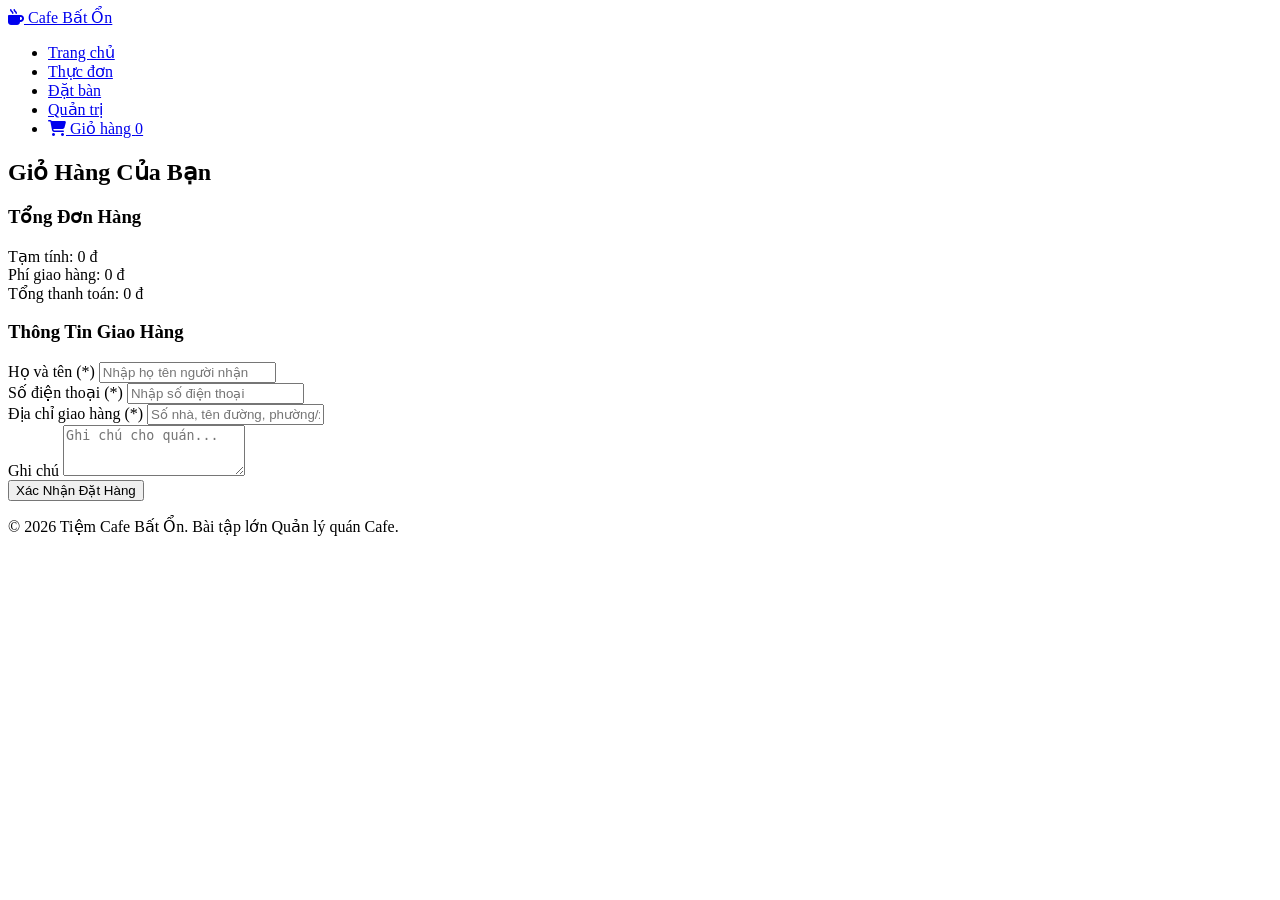
==== cart.html @ 451ca5e8 "Add files via upload" ====
<!DOCTYPE html>
<html lang="vi">
<head>
    <meta charset="UTF-8">
    <meta name="viewport" content="width=device-width, initial-scale=1.0">
    <!-- Đổi tiêu đề cho phù hợp với trang của bạn (VD: Giỏ Hàng - Cafe Bất Ổn) -->
    <title>Giỏ hàng - Tiệm Cafe Bất Ổn</title>
    
    <!-- Link nhúng icon -->
    <link rel="stylesheet" href="https://cdnjs.cloudflare.com/ajax/libs/font-awesome/6.4.0/css/all.min.css">
    
    <!-- Link file CSS giao diện chung -->
    <link rel="stylesheet" href="css/style.css">
</head>
<body>

    <!-- ================= HEADER DÙNG CHUNG ================= -->
    <header>
        <div class="navbar">
            <a href="index.html" class="logo">
                <i class="fa-solid fa-mug-hot"></i> Cafe Bất Ổn
            </a>
            <nav>
                <ul class="nav-links">
                    <li><a href="index.html">Trang chủ</a></li>
                    <li><a href="menu.html">Thực đơn</a></li>
                    <li><a href="reservation.html">Đặt bàn</a></li>
                    <li><a href="admin.html">Quản trị</a></li>
                    <li>
                        <a href="cart.html" class="cart-icon">
                            <i class="fa-solid fa-cart-shopping"></i> Giỏ hàng 
                            <span id="cart-badge" class="cart-badge">0</span>
                        </a>
                    </li>
                </ul>
            </nav>
        </div>
    </header>

    <!-- ================= KHU VỰC LÀM VIỆC CỦA TỪNG NGƯỜI ================= -->
    <!-- MỌI NGƯỜI VIẾT CODE HTML CỦA MÌNH VÀO TRONG THẺ MAIN NÀY NHÉ -->
    <main>
        <div class="cart-page-wrapper">
    <h2 class="cart-title">Giỏ Hàng Của Bạn</h2>
    
    <div class="cart-layout">
        <!-- Cột trái: Danh sách sản phẩm -->
        <div class="cart-items-section">
            <div id="cart-items-container">
                <!-- JS sẽ render sản phẩm vào đây -->
            </div>
            <button id="btn-clear-cart" class="btn-danger" style="display: none;" onclick="clearCart()">Xóa toàn bộ giỏ hàng</button>
        </div>

        <!-- Cột phải: Tổng tiền & Form thanh toán -->
        <div class="checkout-section">
            <div class="order-summary">
                <h3>Tổng Đơn Hàng</h3>
                <div class="summary-row">
                    <span>Tạm tính:</span>
                    <span id="subtotal-price">0 đ</span>
                </div>
                <div class="summary-row">
                    <span>Phí giao hàng:</span>
                    <span id="shipping-fee">0 đ</span>
                </div>
                <div class="summary-row total-row">
                    <span>Tổng thanh toán:</span>
                    <span id="final-total">0 đ</span>
                </div>
            </div>

            <div class="checkout-form-container">
                <h3>Thông Tin Giao Hàng</h3>
                <!-- Form thanh toán yêu cầu validate -->
                <form id="checkout-form">
                    <div class="form-group">
                        <label for="cus-name">Họ và tên (*)</label>
                        <input type="text" id="cus-name" placeholder="Nhập họ tên người nhận">
                        <small class="error-text" id="err-name"></small>
                    </div>
                    <div class="form-group">
                        <label for="cus-phone">Số điện thoại (*)</label>
                        <input type="tel" id="cus-phone" placeholder="Nhập số điện thoại">
                        <small class="error-text" id="err-phone"></small>
                    </div>
                    <div class="form-group">
                        <label for="cus-address">Địa chỉ giao hàng (*)</label>
                        <input type="text" id="cus-address" placeholder="Số nhà, tên đường, phường/xã...">
                        <small class="error-text" id="err-address"></small>
                    </div>
                    <div class="form-group">
                        <label for="cus-note">Ghi chú</label>
                        <textarea id="cus-note" rows="3" placeholder="Ghi chú cho quán..."></textarea>
                    </div>
                    <button type="submit" class="btn-submit-order">Xác Nhận Đặt Hàng</button>
                </form>
            </div>
        </div>
    </div>
</div>
    </main>
    <!-- ================= KẾT THÚC KHU VỰC LÀM VIỆC ================= -->


    <!-- ================= FOOTER DÙNG CHUNG (KHÔNG SỬA) ================= -->
    <footer>
        <p>&copy; 2026 Tiệm Cafe Bất Ổn. Bài tập lớn Quản lý quán Cafe.</p>
    </footer>

    <!-- Link file Javascript chung (Bắt buộc để ở cuối thẻ body) -->
   <script src="js/main.js"></script>
</body>
</html>
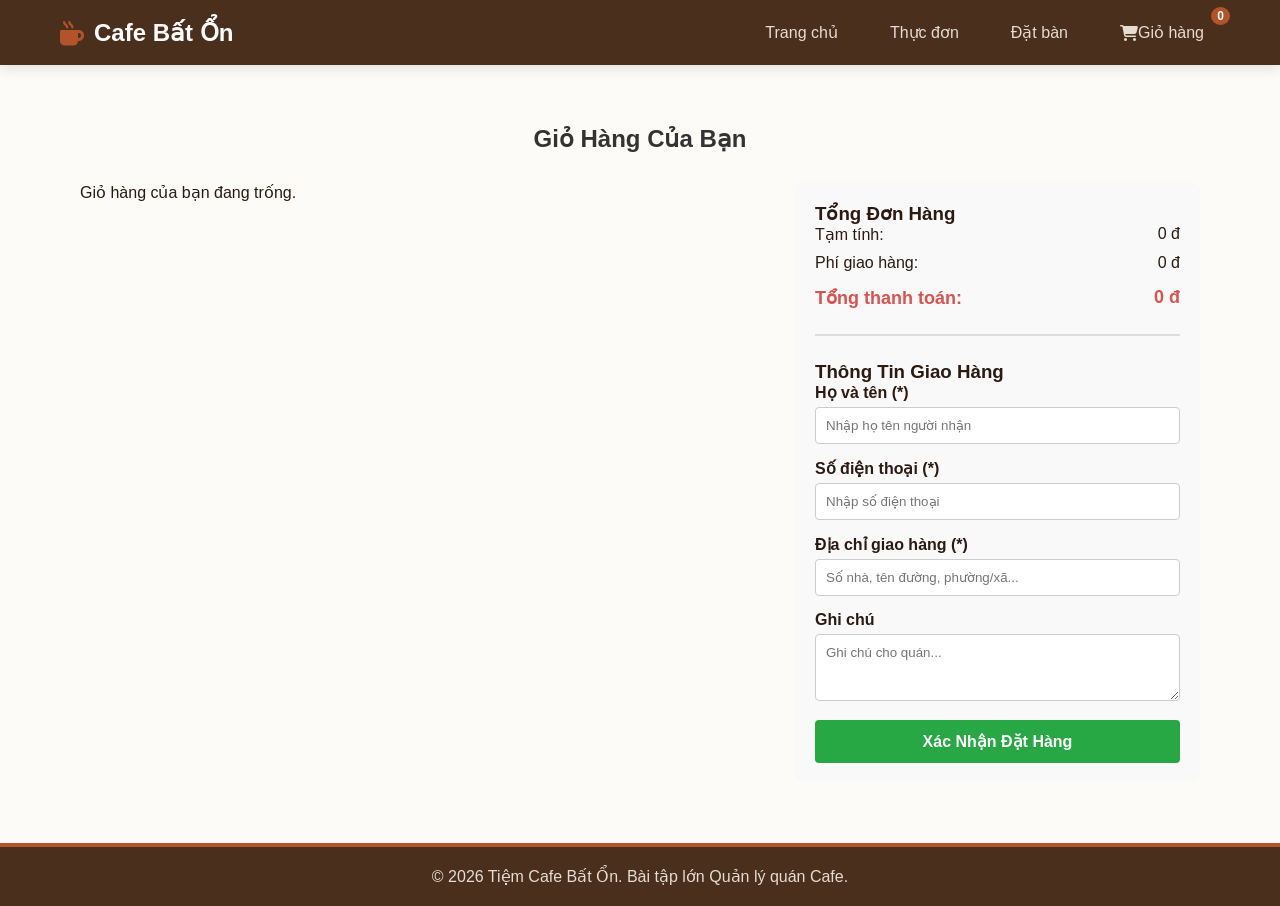
==== commit 593b5468: "Update cart.html" ====
--- a/cart.html
+++ b/cart.html
@@ -25,7 +25,7 @@
                     <li><a href="index.html">Trang chủ</a></li>
                     <li><a href="menu.html">Thực đơn</a></li>
                     <li><a href="reservation.html">Đặt bàn</a></li>
-                    <li><a href="admin.html">Quản trị</a></li>
+        
                     <li>
                         <a href="cart.html" class="cart-icon">
                             <i class="fa-solid fa-cart-shopping"></i> Giỏ hàng 
--- a/css/style.css
+++ b/css/style.css
@@ -0,0 +1,960 @@
+/* ================= 1. KHUNG CHUNG (DÙNG CHO TẤT CẢ CÁC TRANG) ================= */
+:root {
+    --primary-color: #4A2F1D;
+    --secondary-color: #8B5A2B;
+    --accent-color: #B25329;
+    --bg-color: #FDFBF7;
+    --text-dark: #2C1A11;
+    --transition: all 0.3s ease;
+}
+
+* {
+    margin: 0;
+    padding: 0;
+    box-sizing: border-box;
+    font-family: 'Segoe UI', Arial, sans-serif;
+}
+
+body {
+    background-color: var(--bg-color);
+    color: var(--text-dark);
+    display: flex;
+    flex-direction: column;
+    min-height: 100vh; 
+}
+
+header {
+    background-color: var(--primary-color);
+    position: sticky;
+    top: 0;
+    z-index: 1000;
+    box-shadow: 0 4px 12px rgba(0, 0, 0, 0.1);
+}
+
+.navbar {
+    max-width: 1200px;
+    margin: 0 auto;
+    padding: 15px 20px;
+    display: flex;
+    justify-content: space-between;
+    align-items: center;
+}
+
+.logo {
+    font-size: 1.5rem;
+    font-weight: bold;
+    color: #FFF;
+    text-decoration: none;
+    display: flex;
+    align-items: center;
+    gap: 10px;
+}
+
+.logo i { color: var(--accent-color); }
+
+.nav-links {
+    list-style: none;
+    display: flex;
+    gap: 20px;
+    align-items: center;
+}
+
+.nav-links a {
+    color: #E6DCD2;
+    text-decoration: none;
+    font-weight: 500;
+    padding: 8px 16px;
+    border-radius: 20px;
+    transition: var(--transition);
+}
+
+.nav-links a:hover {
+    color: #FFF;
+    background-color: rgba(255, 255, 255, 0.1);
+}
+
+.cart-icon {
+    position: relative;
+    display: flex;
+    align-items: center;
+}
+
+.cart-badge {
+    background-color: var(--accent-color);
+    color: white;
+    font-size: 0.75rem;
+    font-weight: bold;
+    padding: 2px 6px;
+    border-radius: 50%;
+    position: absolute;
+    top: -8px;
+    right: -10px;
+}
+
+main {
+    flex: 1;
+    max-width: 1200px;
+    width: 100%;
+    margin: 0 auto;
+    padding: 40px 20px;
+}
+
+footer {
+    background-color: var(--primary-color);
+    color: #E6DCD2;
+    text-align: center;
+    padding: 20px;
+    border-top: 4px solid var(--accent-color);
+}
+
+@media (max-width: 768px) {
+    .navbar { flex-direction: column; gap: 15px; }
+    .nav-links { flex-wrap: wrap; justify-content: center; gap: 10px; }
+}
+
+/* ================= 2. CSS TRANG CHỦ (index.html) ================= */
+.showcase-banner {
+    background-image: url('../images/banner1.png'); 
+    background-size: cover;
+    background-position: center;
+    padding: 120px 20px;
+    text-align: center;
+    position: relative;
+}
+
+.showcase-banner::before {
+    content: "";
+    position: absolute;
+    top: 0; left: 0; right: 0; bottom: 0;
+    background: rgba(0, 0, 0, 0.4);
+}
+
+.banner-content {
+    position: relative;
+    z-index: 1;
+    color: white;
+    max-width: 600px;
+    margin: 0 auto;
+}
+
+.banner-content h1 {
+    font-size: 3rem;
+    color: #fce4c4;
+    text-transform: uppercase;
+    margin-bottom: 15px;
+    text-shadow: 2px 2px 4px rgba(0,0,0,0.5);
+}
+
+.banner-content p {
+    font-size: 1.2rem;
+    margin-bottom: 30px;
+}
+
+.btn-primary {
+    background-color: var(--accent-color);
+    color: white;
+    padding: 12px 30px;
+    text-decoration: none;
+    font-weight: bold;
+    border-radius: 30px;
+    text-transform: uppercase;
+    transition: var(--transition);
+}
+
+.btn-primary:hover {
+    background-color: #92401c;
+}
+
+.mini-promo {
+    background-color: var(--primary-color);
+    padding: 15px 0;
+    border-bottom: 3px solid var(--accent-color);
+}
+
+.mini-promo .promo-container {
+    display: flex;
+    justify-content: center;
+    gap: 40px;
+    color: #fff;
+    font-weight: bold;
+}
+
+.mini-promo i {
+    color: var(--accent-color);
+    margin-right: 8px;
+}
+
+.home-showcase {
+    padding: 60px 20px;
+    max-width: 1000px;
+    margin: 0 auto;
+}
+
+.section-title {
+    text-align: center;
+    margin-bottom: 60px;
+}
+
+.section-title h2 {
+    color: var(--primary-color);
+    font-size: 2.5rem;
+    text-transform: uppercase;
+}
+
+.section-title p {
+    color: #666;
+    font-style: italic;
+}
+
+.showcase-row {
+    display: flex;
+    align-items: center;
+    gap: 50px;
+    margin-bottom: 60px;
+}
+
+.showcase-row.reverse {
+    flex-direction: row-reverse;
+}
+
+.showcase-img {
+    flex: 1;
+    border-radius: 12px;
+    overflow: hidden;
+    box-shadow: 0 10px 20px rgba(0,0,0,0.1);
+}
+
+.showcase-img img {
+    width: 100%;
+    height: auto;
+    display: block;
+    transition: transform 0.5s ease;
+}
+
+.showcase-img:hover img {
+    transform: scale(1.05);
+}
+
+.showcase-info {
+    flex: 1;
+}
+
+.showcase-info h3 {
+    font-size: 2rem;
+    color: var(--primary-color);
+    margin-bottom: 15px;
+}
+
+.showcase-info .desc {
+    color: #555;
+    line-height: 1.8;
+    margin-bottom: 20px;
+    font-size: 1.1rem;
+}
+
+.showcase-info .price {
+    font-size: 1.8rem;
+    color: var(--accent-color);
+    font-weight: bold;
+    margin-bottom: 25px;
+}
+
+.btn-add-cart {
+    background: transparent;
+    color: var(--primary-color);
+    border: 2px solid var(--primary-color);
+    padding: 12px 25px;
+    border-radius: 30px;
+    font-size: 1.1rem;
+    font-weight: bold;
+    cursor: pointer;
+    transition: var(--transition);
+}
+
+.btn-add-cart:hover {
+    background: var(--primary-color);
+    color: white;
+}
+
+.btn-outline {
+    display: inline-block;
+    color: var(--accent-color);
+    text-decoration: none;
+    font-weight: bold;
+    font-size: 1.2rem;
+    border-bottom: 2px solid var(--accent-color);
+    padding-bottom: 5px;
+    transition: color 0.3s;
+}
+
+.btn-outline:hover {
+    color: var(--primary-color);
+    border-color: var(--primary-color);
+}
+
+@media (max-width: 768px) {
+    .showcase-row, .showcase-row.reverse {
+        flex-direction: column;
+        gap: 20px;
+        text-align: center;
+    }
+    .mini-promo .promo-container {
+        flex-direction: column;
+        align-items: center;
+        gap: 10px;
+    }
+}
+
+/* ================= 3. CSS TRANG THỰC ĐƠN (menu.html) ================= */
+.menu-title-section {
+    text-align: center;
+    margin-bottom: 40px;
+}
+
+.menu-title-section h1 {
+    font-size: 2.5rem;
+    color: var(--primary-color);
+    margin-bottom: 12px;
+}
+
+.controls-row {
+    display: flex;
+    justify-content: space-between;
+    align-items: center;
+    flex-wrap: wrap;
+    gap: 20px;
+    margin-bottom: 35px;
+}
+
+.filters-group {
+    display: flex;
+    gap: 10px;
+    flex-wrap: wrap;
+}
+
+.filter-btn {
+    background: #FFF;
+    border: 1.5px solid #E6DED5;
+    color: var(--secondary-color);
+    padding: 10px 22px;
+    border-radius: 25px;
+    font-weight: 600;
+    cursor: pointer;
+    transition: var(--transition);
+}
+
+.filter-btn:hover, .filter-btn.active {
+    background-color: var(--primary-color);
+    border-color: var(--primary-color);
+    color: #FFF;
+}
+
+.search-box {
+    position: relative;
+    width: 100%;
+    max-width: 300px;
+}
+
+.search-box i {
+    position: absolute;
+    left: 15px;
+    top: 50%;
+    transform: translateY(-50%);
+    color: #A09085;
+}
+
+.search-box input {
+    width: 100%;
+    padding: 12px 20px 12px 45px;
+    border: 1.5px solid #E6DED5;
+    border-radius: 30px;
+    outline: none;
+    transition: var(--transition);
+}
+
+.search-box input:focus {
+    border-color: var(--accent-color);
+}
+
+.products-grid {
+    display: grid;
+    grid-template-columns: repeat(auto-fill, minmax(250px, 1fr));
+    gap: 30px;
+}
+
+.product-card {
+    background: #FFF;
+    border-radius: 16px;
+    overflow: hidden;
+    box-shadow: 0 4px 15px rgba(0,0,0,0.05);
+    transition: var(--transition);
+    display: flex;
+    flex-direction: column;
+}
+
+.product-card:hover {
+    transform: translateY(-5px);
+    box-shadow: 0 8px 25px rgba(0,0,0,0.1);
+}
+
+.img-container {
+    height: 220px;
+    overflow: hidden;
+}
+
+.product-img {
+    width: 100%;
+    height: 100%;
+    object-fit: cover;
+    transition: transform 0.5s;
+}
+
+.product-card:hover .product-img {
+    transform: scale(1.08);
+}
+
+.card-body {
+    padding: 20px;
+    display: flex;
+    flex-direction: column;
+    flex-grow: 1;
+}
+
+.product-title {
+    font-size: 1.1rem;
+    color: var(--primary-color);
+    margin-bottom: 5px;
+}
+
+.product-price {
+    font-size: 1.15rem;
+    color: var(--accent-color);
+    font-weight: bold;
+    margin-bottom: 15px;
+}
+
+.add-btn {
+    width: 100%;
+    padding: 10px;
+    background-color: var(--primary-color);
+    color: #FFF;
+    border: none;
+    border-radius: 8px;
+    font-weight: 600;
+    cursor: pointer;
+    margin-top: auto;
+    transition: var(--transition);
+}
+
+.add-btn:hover {
+    background-color: var(--accent-color);
+}
+
+.toast-container {
+    position: fixed;
+    bottom: 20px;
+    right: 20px;
+    z-index: 1100;
+}
+
+.toast-msg {
+    background: #2E7D32;
+    color: white;
+    padding: 15px 25px;
+    border-radius: 8px;
+    margin-top: 10px;
+    box-shadow: 0 5px 15px rgba(0,0,0,0.2);
+    animation: slideInRight 0.3s forwards;
+}
+
+@keyframes slideInRight {
+    from { transform: translateX(100%); opacity: 0; }
+    to { transform: translateX(0); opacity: 1; }
+}
+
+/* ================= 4. CSS TRANG ĐẶT BÀN (reservation.html) ================= */
+.rsv-intro {
+    text-align: center;
+    margin-bottom: 32px;
+}
+
+.rsv-intro h1 {
+    color: var(--primary-color);
+    font-size: 2.2rem;
+    margin-bottom: 8px;
+}
+
+.rsv-intro p {
+    color: var(--secondary-color);
+    max-width: 560px;
+    margin: 0 auto;
+    line-height: 1.5;
+}
+
+.rsv-layout {
+    display: grid;
+    grid-template-columns: 3fr 2fr;
+    gap: 28px;
+    align-items: start;
+}
+
+.rsv-card {
+    background: #FFF;
+    border: 1px solid #E8DDD0;
+    border-radius: 12px;
+    padding: 28px;
+    box-shadow: 0 2px 10px rgba(74, 47, 29, 0.06);
+}
+
+.rsv-card h2 {
+    color: var(--primary-color);
+    font-size: 1.25rem;
+    margin-bottom: 20px;
+    padding-bottom: 12px;
+    border-bottom: 2px solid var(--accent-color);
+}
+
+.rsv-row {
+    display: grid;
+    grid-template-columns: 1fr 1fr;
+    gap: 16px;
+}
+
+.rsv-field {
+    margin-bottom: 16px;
+}
+
+.rsv-field label {
+    display: block;
+    font-weight: 600;
+    font-size: 0.9rem;
+    margin-bottom: 6px;
+    color: var(--primary-color);
+}
+
+.rsv-field input,
+.rsv-field select,
+.rsv-field textarea {
+    width: 100%;
+    padding: 10px 12px;
+    border: 1px solid #D6C8B8;
+    border-radius: 8px;
+    background: var(--bg-color);
+    color: var(--text-dark);
+    font-size: 1rem;
+    transition: var(--transition);
+}
+
+.rsv-field textarea { resize: vertical; }
+
+.rsv-field input:focus,
+.rsv-field select:focus,
+.rsv-field textarea:focus {
+    outline: none;
+    border-color: var(--accent-color);
+    box-shadow: 0 0 0 3px rgba(178, 83, 41, 0.2);
+}
+
+.rsv-field.has-error input,
+.rsv-field.has-error select {
+    border-color: #C0392B;
+}
+
+.rsv-error {
+    display: block;
+    min-height: 1.1em;
+    margin-top: 4px;
+    font-size: 0.8rem;
+    color: #C0392B;
+}
+
+.rsv-btn {
+    width: 100%;
+    padding: 13px;
+    border: none;
+    border-radius: 8px;
+    background: var(--accent-color);
+    color: #FFF;
+    font-size: 1.05rem;
+    font-weight: 600;
+    cursor: pointer;
+    transition: var(--transition);
+}
+
+.rsv-btn:hover { background: var(--secondary-color); }
+.rsv-btn:focus-visible { outline: 3px solid var(--primary-color); outline-offset: 2px; }
+
+.rsv-success {
+    display: flex;
+    gap: 14px;
+    align-items: flex-start;
+    margin-top: 20px;
+    padding: 16px;
+    border-radius: 8px;
+    background: #EAF5EA;
+    border: 1px solid #9CCB9C;
+    color: #2D5A2D;
+}
+
+.rsv-success[hidden] { display: none; }
+.rsv-success i { font-size: 1.6rem; margin-top: 2px; }
+.rsv-success p { margin-top: 4px; line-height: 1.5; }
+
+.rsv-empty {
+    color: var(--secondary-color);
+    line-height: 1.5;
+}
+
+.rsv-list {
+    list-style: none;
+    display: flex;
+    flex-direction: column;
+    gap: 12px;
+}
+
+.rsv-item {
+    border: 1px solid #E8DDD0;
+    border-left: 4px solid var(--accent-color);
+    border-radius: 8px;
+    padding: 12px 14px;
+    background: var(--bg-color);
+}
+
+.rsv-item.cancelled {
+    border-left-color: #A9A9A9;
+    opacity: 0.65;
+}
+
+.rsv-item-top {
+    display: flex;
+    justify-content: space-between;
+    align-items: center;
+    gap: 8px;
+    margin-bottom: 6px;
+}
+
+.rsv-code { font-weight: 700; color: var(--primary-color); }
+
+.rsv-status {
+    font-size: 0.75rem;
+    font-weight: 600;
+    padding: 2px 10px;
+    border-radius: 12px;
+    background: #FFF1DC;
+    color: var(--accent-color);
+}
+
+.rsv-item.cancelled .rsv-status { background: #EEE; color: #666; }
+
+.rsv-item p {
+    font-size: 0.9rem;
+    line-height: 1.5;
+}
+
+.rsv-cancel {
+    margin-top: 8px;
+    padding: 4px 12px;
+    border: 1px solid #C0392B;
+    border-radius: 6px;
+    background: transparent;
+    color: #C0392B;
+    font-size: 0.85rem;
+    cursor: pointer;
+    transition: var(--transition);
+}
+
+.rsv-cancel:hover { background: #C0392B; color: #FFF; }
+
+@media (max-width: 900px) {
+    .rsv-layout { grid-template-columns: 1fr; }
+}
+
+@media (max-width: 520px) {
+    .rsv-row { grid-template-columns: 1fr; gap: 0; }
+    .rsv-card { padding: 20px; }
+}
+/* ================= 5. CSS TRANG GIỎ HÀNG (cart.html) ================= */
+.cart-page-wrapper {
+    max-width: 1200px;
+    margin: 0 auto;
+    padding: 20px;
+    font-family: Arial, sans-serif;
+}
+
+.cart-title {
+    text-align: center;
+    margin-bottom: 30px;
+    color: #333;
+}
+
+.cart-layout {
+    display: flex;
+    flex-wrap: wrap;
+    gap: 30px;
+}
+
+/* Phần danh sách sản phẩm */
+.cart-items-section {
+    flex: 1 1 60%;
+}
+
+.cart-item {
+    display: flex;
+    align-items: center;
+    border-bottom: 1px solid #eee;
+    padding: 15px 0;
+    gap: 15px;
+}
+
+.cart-item img {
+    width: 80px;
+    height: 80px;
+    object-fit: cover;
+    border-radius: 8px;
+}
+
+.item-details {
+    flex: 1;
+}
+
+.item-details h4 {
+    margin: 0 0 5px 0;
+}
+
+.item-price {
+    color: #d9534f;
+    font-weight: bold;
+}
+
+.quantity-controls {
+    display: flex;
+    align-items: center;
+    gap: 10px;
+}
+
+.quantity-controls button {
+    width: 30px;
+    height: 30px;
+    border: 1px solid #ccc;
+    background: #fff;
+    cursor: pointer;
+}
+
+.btn-remove {
+    background: #dc3545;
+    color: white;
+    border: none;
+    padding: 8px 12px;
+    border-radius: 4px;
+    cursor: pointer;
+}
+
+.btn-danger {
+    margin-top: 20px;
+    background: #dc3545;
+    color: white;
+    border: none;
+    padding: 10px 15px;
+    cursor: pointer;
+    border-radius: 4px;
+}
+
+/* Phần form thanh toán */
+.checkout-section {
+    flex: 1 1 35%;
+    background: #f9f9f9;
+    padding: 20px;
+    border-radius: 8px;
+    height: fit-content;
+}
+
+.order-summary {
+    margin-bottom: 25px;
+    border-bottom: 2px solid #ddd;
+    padding-bottom: 15px;
+}
+
+.summary-row {
+    display: flex;
+    justify-content: space-between;
+    margin-bottom: 10px;
+}
+
+.total-row {
+    font-size: 18px;
+    font-weight: bold;
+    color: #d9534f;
+    margin-top: 15px;
+}
+
+.form-group {
+    margin-bottom: 15px;
+}
+
+.form-group label {
+    display: block;
+    margin-bottom: 5px;
+    font-weight: bold;
+}
+
+.form-group input, .form-group textarea {
+    width: 100%;
+    padding: 10px;
+    border: 1px solid #ccc;
+    border-radius: 4px;
+    box-sizing: border-box;
+}
+
+.error-text {
+    color: red;
+    font-size: 12px;
+    display: block;
+    margin-top: 5px;
+}
+
+.btn-submit-order {
+    width: 100%;
+    padding: 12px;
+    background: #28a745;
+    color: white;
+    border: none;
+    font-size: 16px;
+    font-weight: bold;
+    border-radius: 4px;
+    cursor: pointer;
+}
+
+.btn-submit-order:hover {
+    background: #218838;
+}
+
+/* Responsive cho điện thoại */
+@media (max-width: 768px) {
+    .cart-layout {
+        flex-direction: column;
+    }
+}
+/* ================= 6. CSS TRANG ĐĂNG NHẬP (login.html) ================= */
+.login-wrapper {
+    display: flex;
+    justify-content: center;
+    align-items: center;
+    min-height: calc(100vh - 180px);
+    padding: 40px 20px;
+}
+
+.login-auth-container {
+    background-color: #FFFFFF;
+    width: 100%;
+    max-width: 420px;
+    border-radius: 12px;
+    box-shadow: 0 8px 25px rgba(0,0,0,0.1);
+    border: 1px solid #E6DCD2;
+    overflow: hidden;
+    padding: 40px 30px;
+}
+
+.login-auth-header {
+    text-align: center;
+    margin-bottom: 30px;
+}
+
+.login-auth-header h2 {
+    color: var(--primary-color);
+    font-size: 26px;
+    margin-bottom: 8px;
+}
+
+.login-auth-header p {
+    color: #7f8c8d;
+    font-size: 14px;
+}
+
+.login-input-group {
+    position: relative;
+    margin-bottom: 20px;
+}
+
+.login-input-group i {
+    position: absolute;
+    left: 15px;
+    top: 50%;
+    transform: translateY(-50%);
+    color: #95a5a6;
+}
+
+.login-input-group input {
+    width: 100%;
+    padding: 14px 15px 14px 45px;
+    border: 1px solid #ddd;
+    border-radius: 8px;
+    font-size: 15px;
+    outline: none;
+    transition: var(--transition);
+}
+
+.login-input-group input:focus {
+    border-color: var(--accent-color);
+    box-shadow: 0 0 0 3px rgba(178, 83, 41, 0.1);
+}
+
+.login-btn-auth {
+    width: 100%;
+    padding: 14px;
+    background-color: var(--accent-color);
+    color: white;
+    border: none;
+    border-radius: 8px;
+    font-size: 16px;
+    font-weight: bold;
+    cursor: pointer;
+    transition: var(--transition);
+    margin-top: 10px;
+}
+
+.login-btn-auth:hover {
+    background-color: var(--secondary-color);
+}
+
+.login-auth-switch {
+    text-align: center;
+    margin-top: 25px;
+    font-size: 14px;
+    color: #666;
+}
+
+.login-auth-switch a {
+    color: var(--accent-color);
+    font-weight: bold;
+    text-decoration: none;
+    transition: var(--transition);
+}
+
+.login-auth-switch a:hover {
+    color: var(--primary-color);
+    text-decoration: underline;
+}
+
+.login-auth-form {
+    animation: slideUpFade 0.4s ease;
+}
+
+@keyframes slideUpFade {
+    from { opacity: 0; transform: translateY(15px); }
+    to { opacity: 1; transform: translateY(0); }
+}
+
+/* ================= 7. CSS TRANG QUẢN TRỊ (admin.html) ================= */
+.admin-tabs { display: flex; gap: 10px; flex-wrap: wrap; margin-bottom: 25px; }
+.admin-tab { padding: 10px 20px; border: 1px solid #E6DCD2; background: #fff; border-radius: 8px; cursor: pointer; font-weight: 600; }
+.admin-tab.active { background: var(--accent-color); color: #fff; border-color: var(--accent-color); }
+.admin-panel { display: none; background: #fff; padding: 25px; border-radius: 12px; border: 1px solid #E6DCD2; }
+.admin-panel.active { display: block; }
+.admin-panel h2 { margin-bottom: 15px; color: var(--primary-color); }
+.admin-table { width: 100%; border-collapse: collapse; margin-bottom: 15px; }
+.admin-table th, .admin-table td { padding: 10px; border-bottom: 1px solid #eee; text-align: left; }
+.admin-form { display: flex; gap: 10px; flex-wrap: wrap; margin-bottom: 15px; }
+.admin-form input, .admin-form select { padding: 10px; border: 1px solid #ddd; border-radius: 6px; }
+.admin-btn { padding: 10px 16px; border: none; border-radius: 6px; background: var(--accent-color); color: #fff; cursor: pointer; }
+.admin-btn.del { background: #c0392b; padding: 6px 10px; }
+.stat-box { font-size: 2rem; font-weight: 800; color: var(--accent-color); }
